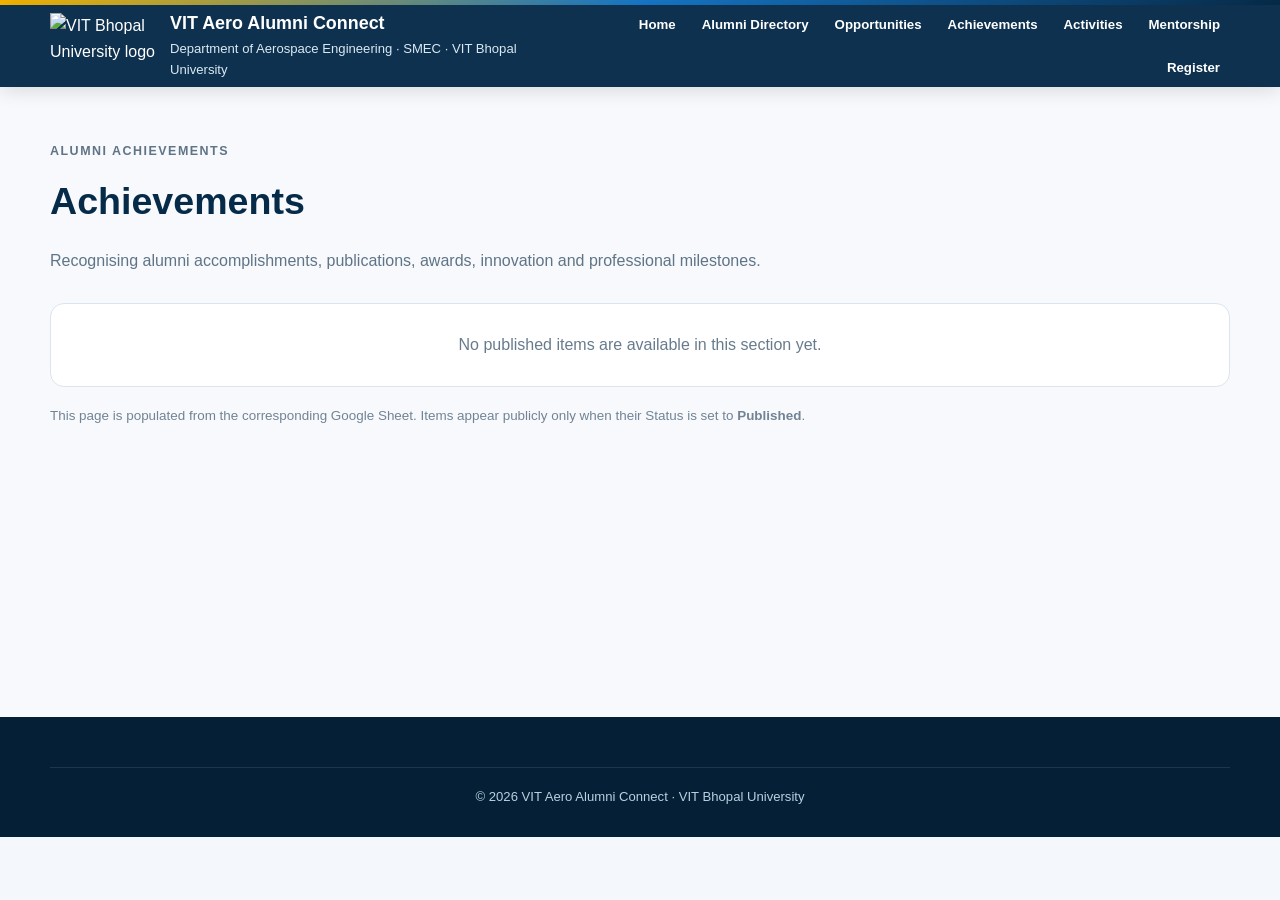
==== achievements.html @ b46f5c66 "Add files via upload" ====
<!DOCTYPE html>
<html lang="en">
<head>
  <meta charset="UTF-8"><meta name="viewport" content="width=device-width, initial-scale=1.0">
  <meta name="description" content="Achievements · VIT Aero Alumni Connect">
  <title>Achievements · VIT Aero Alumni Connect</title>
  <link rel="stylesheet" href="style.css">
</head>
<body data-content-page="achievements">
<div class="topline"></div>
<header class="site-header"><div class="container header-inner">
  <a class="brand" href="index.html"><img class="brand-logo" src="https://vitbhopal.ac.in/wp-content/uploads/2020/01/logochhota.png" alt="VIT Bhopal University logo"><div><h1 class="brand-title">VIT Aero Alumni Connect</h1><p class="brand-subtitle">Department of Aerospace Engineering · SMEC · VIT Bhopal University</p></div></a>
  <button class="menu-toggle" type="button" data-menu-toggle aria-expanded="false">Menu</button>
  <nav class="main-nav" data-mobile-nav><a href="index.html">Home</a><a href="directory.html">Alumni Directory</a><a href="opportunities.html">Opportunities</a><a href="achievements.html">Achievements</a><a href="activities.html">Activities</a><a href="mentorship.html">Mentorship</a><a href="register.html">Register</a></nav>
</div></header>
<main class="content-page"><div class="container">
  <div class="page-intro"><p class="section-kicker">ALUMNI ACHIEVEMENTS</p><h1>Achievements</h1><p>Recognising alumni accomplishments, publications, awards, innovation and professional milestones.</p></div>
  <div id="contentLoading" class="loading-state">Loading published content...</div>
  <div id="contentGrid" class="content-grid"></div>
  <div id="contentEmpty" class="empty-state" hidden>No published items are available in this section yet.</div>
  <p class="section-note">This page is populated from the corresponding Google Sheet. Items appear publicly only when their Status is set to <strong>Published</strong>.</p>
</div></main>
<footer class="site-footer"><div class="container footer-bottom">© <span data-current-year></span> VIT Aero Alumni Connect · VIT Bhopal University</div></footer>
<script src="app.js"></script>
</body></html>
---- style.css ----
:root{
  --navy:#062b49;
  --navy2:#0a3c62;
  --blue:#0b5fa5;
  --blue2:#1677c8;
  --gold:#f5b400;
  --light:#f4f8fc;
  --white:#ffffff;
  --text:#172b3a;
  --muted:#66788a;
  --border:#dbe5ee;
  --success:#13795b;
  --danger:#b42318;
  --shadow:0 14px 35px rgba(6,43,73,.10);
}

*{box-sizing:border-box}

html{scroll-behavior:smooth}

body{
  margin:0;
  font-family:Inter,Arial,Helvetica,sans-serif;
  background:var(--light);
  color:var(--text);
  line-height:1.6;
}

a{color:inherit}

img{max-width:100%}

.container{
  width:min(1180px,calc(100% - 36px));
  margin:0 auto;
}

.topline{
  height:5px;
  background:linear-gradient(90deg,var(--gold),var(--blue2),var(--navy));
}

.site-header{
  position:sticky;
  top:0;
  z-index:20;
  background:rgba(6,43,73,.97);
  color:#fff;
  box-shadow:0 4px 18px rgba(0,0,0,.12);
}

.header-inner{
  min-height:82px;
  display:flex;
  align-items:center;
  justify-content:space-between;
  gap:24px;
}

.brand{
  display:flex;
  align-items:center;
  gap:15px;
  color:#fff;
  text-decoration:none;
  min-width:0;
}

.brand-logo{
  width:105px;
  height:65px;
  object-fit:contain;
  flex:0 0 auto;
}

.brand-title{
  margin:0;
  font-size:1.12rem;
  line-height:1.25;
}

.brand-subtitle{
  margin:3px 0 0;
  color:#dbe9f4;
  font-size:.82rem;
}

.main-nav{
  display:flex;
  align-items:center;
  justify-content:flex-end;
  gap:6px;
  flex-wrap:wrap;
}

.main-nav a{
  color:#fff;
  text-decoration:none;
  font-size:.83rem;
  font-weight:700;
  padding:8px 10px;
  border-radius:7px;
}

.main-nav a:hover,
.main-nav a.active{
  background:rgba(255,255,255,.13);
}

.menu-toggle{
  display:none;
  background:transparent;
  border:1px solid rgba(255,255,255,.35);
  color:#fff;
  border-radius:8px;
  padding:8px 11px;
  cursor:pointer;
}

.hero{
  background:
    radial-gradient(circle at 85% 20%,rgba(22,119,200,.20),transparent 28%),
    linear-gradient(135deg,#062b49 0%,#0a4168 55%,#0b5fa5 100%);
  color:#fff;
  padding:78px 0 82px;
}

.hero-inner{
  display:grid;
  grid-template-columns:1.35fr .65fr;
  gap:50px;
  align-items:center;
}

.hero-kicker{
  color:#ffd96a;
  font-size:.82rem;
  font-weight:800;
  letter-spacing:1.7px;
  margin:0 0 10px;
}

.hero h1{
  font-size:clamp(2.2rem,5vw,4rem);
  line-height:1.06;
  margin:0 0 16px;
  max-width:850px;
}

.hero-lead{
  max-width:760px;
  color:#e1edf6;
  font-size:1.05rem;
  margin:0 0 26px;
}

.hero-actions{
  display:flex;
  gap:11px;
  flex-wrap:wrap;
}

.button{
  display:inline-flex;
  align-items:center;
  justify-content:center;
  min-height:44px;
  padding:10px 17px;
  border-radius:9px;
  text-decoration:none;
  font-weight:800;
  border:1px solid transparent;
}

.button-primary{
  background:#fff;
  color:var(--navy);
}

.button-primary:hover{background:#edf5fb}

.button-outline{
  color:#fff;
  border-color:rgba(255,255,255,.45);
  background:rgba(255,255,255,.06);
}

.button-outline:hover{background:rgba(255,255,255,.13)}

.hero-panel{
  background:rgba(255,255,255,.08);
  border:1px solid rgba(255,255,255,.18);
  border-radius:18px;
  padding:26px;
}

.hero-panel h2{
  font-size:1.1rem;
  margin:0 0 15px;
}

.hero-panel p{
  color:#dceaf4;
  font-size:.9rem;
  margin:0;
}

.section{
  padding:70px 0;
}

.section-alt{
  background:#fff;
}

.section-heading{
  max-width:800px;
  margin:0 auto 34px;
  text-align:center;
}

.section-kicker{
  color:var(--blue2);
  font-size:.78rem;
  font-weight:800;
  letter-spacing:1.5px;
  margin:0 0 8px;
}

.section-heading h2{
  color:var(--navy);
  font-size:2rem;
  line-height:1.2;
  margin:0 0 10px;
}

.section-heading p{
  color:var(--muted);
  margin:0;
}

.feature-grid{
  display:grid;
  grid-template-columns:repeat(4,minmax(0,1fr));
  gap:17px;
}

.feature-card{
  background:#fff;
  border:1px solid var(--border);
  border-radius:15px;
  padding:23px;
  box-shadow:0 7px 22px rgba(6,43,73,.06);
  transition:transform .18s ease,box-shadow .18s ease;
}

.section-alt .feature-card{background:var(--light)}

.feature-card:hover{
  transform:translateY(-3px);
  box-shadow:var(--shadow);
}

.feature-icon{
  width:44px;
  height:44px;
  display:flex;
  align-items:center;
  justify-content:center;
  background:#eaf4ff;
  color:var(--blue);
  border-radius:11px;
  font-weight:900;
  margin-bottom:15px;
}

.feature-card h3{
  color:var(--navy);
  margin:0 0 7px;
  font-size:1.08rem;
}

.feature-card p{
  color:var(--muted);
  font-size:.88rem;
  margin:0 0 15px;
}

.card-link{
  color:var(--blue);
  text-decoration:none;
  font-size:.84rem;
  font-weight:800;
}

.professional{
  display:grid;
  grid-template-columns:.85fr 1.15fr;
  gap:28px;
  align-items:stretch;
}

.professional-panel{
  background:var(--navy);
  color:#fff;
  border-radius:18px;
  padding:32px;
}

.professional-panel h2{
  margin:0 0 13px;
  font-size:1.8rem;
}

.professional-panel p{
  color:#dce9f3;
  margin:0;
}

.professional-list{
  background:#fff;
  border:1px solid var(--border);
  border-radius:18px;
  padding:28px;
}

.professional-list h3{
  color:var(--navy);
  margin:0 0 17px;
}

.check-list{
  list-style:none;
  padding:0;
  margin:0;
  display:grid;
  grid-template-columns:1fr 1fr;
  gap:10px 18px;
}

.check-list li{
  position:relative;
  padding-left:24px;
  color:#43596a;
  font-size:.9rem;
}

.check-list li::before{
  content:"✓";
  position:absolute;
  left:0;
  top:0;
  color:var(--blue);
  font-weight:900;
}

.stats{
  display:grid;
  grid-template-columns:repeat(3,1fr);
  gap:16px;
  margin-top:25px;
}

.stat{
  background:rgba(255,255,255,.07);
  border:1px solid rgba(255,255,255,.14);
  border-radius:12px;
  padding:15px;
}

.stat strong{
  display:block;
  font-size:1.05rem;
}

.stat span{
  color:#cfe0ec;
  font-size:.78rem;
}

.cta{
  background:linear-gradient(135deg,#0b5fa5,#062b49);
  color:#fff;
  border-radius:20px;
  padding:38px;
  display:flex;
  align-items:center;
  justify-content:space-between;
  gap:25px;
}

.cta h2{
  margin:0 0 7px;
  font-size:1.75rem;
}

.cta p{
  color:#d9e7f1;
  margin:0;
}

.site-footer{
  background:#041f36;
  color:#bcd0df;
  padding:30px 0;
  font-size:.82rem;
}

.footer-grid{
  display:grid;
  grid-template-columns:1.4fr 1fr 1fr;
  gap:25px;
}

.site-footer h3{
  color:#fff;
  margin:0 0 9px;
  font-size:.95rem;
}

.site-footer p{margin:4px 0}

.site-footer a{
  color:#dbeaf5;
  text-decoration:none;
}

.footer-bottom{
  border-top:1px solid rgba(255,255,255,.1);
  margin-top:20px;
  padding-top:18px;
  text-align:center;
}

.form-page{
  padding:50px 0 70px;
}

.form-shell{
  max-width:980px;
  margin:0 auto;
}

.form-intro{
  text-align:center;
  margin-bottom:28px;
}

.form-intro h1{
  color:var(--navy);
  margin:0 0 10px;
}

.form-intro p{
  color:var(--muted);
}

.form-card{
  background:#fff;
  border:1px solid var(--border);
  border-radius:18px;
  box-shadow:var(--shadow);
  padding:30px;
}

.form-section{
  margin-bottom:28px;
}

.form-section h2{
  color:var(--navy);
  font-size:1.15rem;
  border-bottom:1px solid var(--border);
  padding-bottom:9px;
  margin:0 0 18px;
}

.form-grid{
  display:grid;
  grid-template-columns:repeat(2,minmax(0,1fr));
  gap:16px;
}

.field label{
  display:block;
  color:var(--navy);
  font-weight:800;
  font-size:.83rem;
  margin-bottom:6px;
}

.field input,
.field select,
.field textarea{
  width:100%;
  border:1px solid #cbd7e2;
  border-radius:9px;
  padding:11px 12px;
  font:inherit;
  background:#fff;
  color:var(--text);
  outline:none;
}

.field textarea{
  min-height:100px;
  resize:vertical;
}

.field input:focus,
.field select:focus,
.field textarea:focus{
  border-color:var(--blue2);
  box-shadow:0 0 0 3px rgba(22,119,200,.12);
}

.full{grid-column:1/-1}

.option-grid{
  display:grid;
  grid-template-columns:repeat(3,1fr);
  gap:9px;
}

.option{
  display:flex;
  align-items:center;
  gap:8px;
  border:1px solid var(--border);
  border-radius:9px;
  padding:9px 10px;
  color:#43596a;
  font-size:.84rem;
}

.option input{width:auto}

.alert{
  padding:13px 15px;
  border-radius:9px;
  margin-bottom:18px;
  font-size:.88rem;
}

.alert-success{
  background:#eaf8f1;
  color:#12623f;
  border:1px solid #b8e3cc;
}

.alert-error{
  background:#fff0ef;
  color:#a12219;
  border:1px solid #f2c4c0;
}

.form-actions{
  display:flex;
  justify-content:flex-end;
  gap:10px;
}

.button-solid{
  background:var(--blue);
  color:#fff;
  border:0;
  cursor:pointer;
}

.button-solid:disabled{
  opacity:.65;
  cursor:wait;
}

.honeypot{
  position:absolute!important;
  left:-10000px!important;
  width:1px!important;
  height:1px!important;
  overflow:hidden!important;
}

@media(max-width:1050px){
  .feature-grid{grid-template-columns:repeat(2,1fr)}
  .hero-inner,.professional{grid-template-columns:1fr}
  .hero-panel{max-width:650px}
}

@media(max-width:800px){
  .main-nav{display:none}
  .menu-toggle{display:block}
  .header-inner{position:relative}
  .main-nav.is-open{
    display:flex;
    position:absolute;
    left:18px;
    right:18px;
    top:76px;
    background:var(--navy);
    padding:12px;
    border-radius:0 0 12px 12px;
    box-shadow:0 12px 20px rgba(0,0,0,.18);
  }
  .main-nav.is-open a{width:100%}
  .check-list,.footer-grid{grid-template-columns:1fr}
}

@media(max-width:650px){
  .container{width:min(100% - 24px,1180px)}
  .hero{padding:55px 0 60px}
  .hero h1{font-size:2.25rem}
  .feature-grid,.form-grid,.option-grid,.stats{grid-template-columns:1fr}
  .section{padding:52px 0}
  .form-card{padding:20px}
  .cta{padding:26px;display:block}
  .cta .button{margin-top:17px}
  .brand-logo{width:88px;height:56px}
}

/* =========================================================
   Dynamic directory + content pages
   ========================================================= */
.content-page{padding:54px 0 76px;min-height:70vh;background:#f7f9fc}
.page-intro{max-width:820px;margin-bottom:28px}
.page-intro h1{margin:5px 0 12px;color:var(--navy);font-size:2.35rem}
.page-intro p{color:#607487;line-height:1.75}
.page-tools{display:flex;gap:12px;flex-wrap:wrap;margin:22px 0 28px}
.page-tools input,.page-tools select{min-height:44px;border:1px solid var(--border);border-radius:8px;padding:0 13px;background:#fff;color:var(--text);font:inherit}
.page-tools input{min-width:280px;flex:1}
.page-tools select{min-width:170px}
.loading-state,.empty-state{background:#fff;border:1px solid var(--border);border-radius:14px;padding:28px;text-align:center;color:#687b8d}
.profile-grid,.content-grid{display:grid;grid-template-columns:repeat(3,1fr);gap:18px}
.profile-card,.content-card{background:#fff;border:1px solid var(--border);border-radius:14px;padding:21px;box-shadow:0 8px 22px rgba(7,43,73,.05)}
.profile-card h3,.content-card h3{margin:0 0 8px;color:var(--navy);font-size:1.12rem;line-height:1.35}
.profile-meta,.card-kicker{font-size:.78rem;text-transform:uppercase;letter-spacing:.08em;color:var(--blue);font-weight:700;margin:0 0 11px}
.profile-card p{line-height:1.55}
.profile-card .muted{color:#738596;font-size:.86rem}
.content-line{margin:5px 0;color:#53687a;font-weight:600}
.content-description{color:#65798b;line-height:1.7;margin:14px 0}
.label-value{font-size:.88rem;color:#5e7182;margin:9px 0}
.tag-list{display:flex;flex-wrap:wrap;gap:7px;margin:14px 0}
.tag{font-size:.74rem;background:#edf4f9;color:#31556f;border-radius:999px;padding:5px 9px}
.badge{display:inline-block;font-size:.74rem;background:#eaf8f1;color:#12623f;border-radius:999px;padding:5px 9px;font-weight:700}
.card-actions{display:flex;align-items:center;gap:12px;flex-wrap:wrap;margin-top:16px}
.text-link{color:var(--blue);font-weight:700;text-decoration:none}
.text-link:hover{text-decoration:underline}
.button-small{display:inline-flex!important;min-height:38px;padding:9px 14px!important;font-size:.82rem!important}
.section-note{margin-top:18px;color:#718394;font-size:.84rem}

@media(max-width:950px){.profile-grid,.content-grid{grid-template-columns:repeat(2,1fr)}}
@media(max-width:650px){.profile-grid,.content-grid{grid-template-columns:1fr}.page-intro h1{font-size:1.9rem}.page-tools input,.page-tools select{min-width:100%;width:100%}}
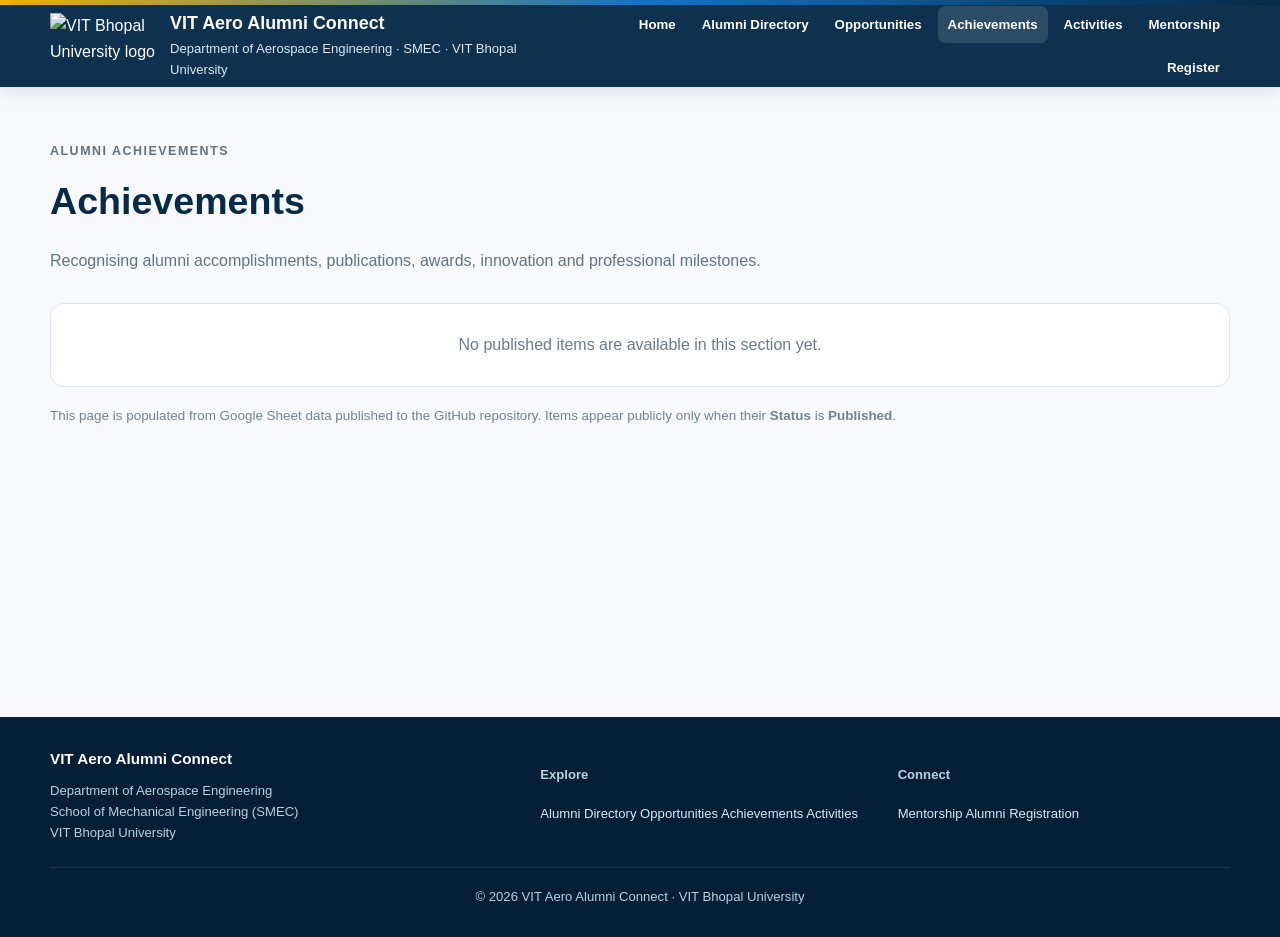
==== commit 66909aaa: "Add files via upload" ====
--- a/achievements.html
+++ b/achievements.html
@@ -1,25 +1,66 @@
 <!DOCTYPE html>
 <html lang="en">
 <head>
-  <meta charset="UTF-8"><meta name="viewport" content="width=device-width, initial-scale=1.0">
-  <meta name="description" content="Achievements · VIT Aero Alumni Connect">
+  <meta charset="UTF-8">
+  <meta name="viewport" content="width=device-width, initial-scale=1.0">
+  <meta name="description" content="Achievements - VIT Aero Alumni Connect">
   <title>Achievements · VIT Aero Alumni Connect</title>
   <link rel="stylesheet" href="style.css">
 </head>
 <body data-content-page="achievements">
 <div class="topline"></div>
-<header class="site-header"><div class="container header-inner">
-  <a class="brand" href="index.html"><img class="brand-logo" src="https://vitbhopal.ac.in/wp-content/uploads/2020/01/logochhota.png" alt="VIT Bhopal University logo"><div><h1 class="brand-title">VIT Aero Alumni Connect</h1><p class="brand-subtitle">Department of Aerospace Engineering · SMEC · VIT Bhopal University</p></div></a>
-  <button class="menu-toggle" type="button" data-menu-toggle aria-expanded="false">Menu</button>
-  <nav class="main-nav" data-mobile-nav><a href="index.html">Home</a><a href="directory.html">Alumni Directory</a><a href="opportunities.html">Opportunities</a><a href="achievements.html">Achievements</a><a href="activities.html">Activities</a><a href="mentorship.html">Mentorship</a><a href="register.html">Register</a></nav>
-</div></header>
-<main class="content-page"><div class="container">
-  <div class="page-intro"><p class="section-kicker">ALUMNI ACHIEVEMENTS</p><h1>Achievements</h1><p>Recognising alumni accomplishments, publications, awards, innovation and professional milestones.</p></div>
-  <div id="contentLoading" class="loading-state">Loading published content...</div>
-  <div id="contentGrid" class="content-grid"></div>
-  <div id="contentEmpty" class="empty-state" hidden>No published items are available in this section yet.</div>
-  <p class="section-note">This page is populated from the corresponding Google Sheet. Items appear publicly only when their Status is set to <strong>Published</strong>.</p>
-</div></main>
-<footer class="site-footer"><div class="container footer-bottom">© <span data-current-year></span> VIT Aero Alumni Connect · VIT Bhopal University</div></footer>
+
+<header class="site-header">
+  <div class="container header-inner">
+    <a class="brand" href="index.html">
+      <img class="brand-logo" src="https://vitbhopal.ac.in/wp-content/uploads/2020/01/logochhota.png" alt="VIT Bhopal University logo">
+      <div>
+        <h1 class="brand-title">VIT Aero Alumni Connect</h1>
+        <p class="brand-subtitle">Department of Aerospace Engineering · SMEC · VIT Bhopal University</p>
+      </div>
+    </a>
+    <button class="menu-toggle" type="button" data-menu-toggle aria-expanded="false">Menu</button>
+    <nav class="main-nav" data-mobile-nav><a href="index.html" class="">Home</a><a href="directory.html" class="">Alumni Directory</a><a href="opportunities.html" class="">Opportunities</a><a href="achievements.html" class="active">Achievements</a><a href="activities.html" class="">Activities</a><a href="mentorship.html" class="">Mentorship</a><a href="register.html" class="">Register</a></nav>
+  </div>
+</header>
+
+<main class="content-page">
+  <div class="container">
+    <div class="page-intro">
+      <p class="section-kicker">ALUMNI ACHIEVEMENTS</p>
+      <h1>Achievements</h1>
+      <p>Recognising alumni accomplishments, publications, awards, innovation and professional milestones.</p>
+    </div>
+    <div id="contentLoading" class="loading-state">Loading published content...</div>
+    <div id="contentError" class="alert alert-error" hidden></div>
+    <div id="contentGrid" class="content-grid"></div>
+    <div id="contentEmpty" class="empty-state" hidden>No published items are available in this section yet.</div>
+    <p class="section-note">This page is populated from Google Sheet data published to the GitHub repository. Items appear publicly only when their <strong>Status</strong> is <strong>Published</strong>.</p>
+  </div>
+</main>
+
+
+<footer class="site-footer">
+  <div class="container footer-grid">
+    <div>
+      <h3>VIT Aero Alumni Connect</h3>
+      <p>Department of Aerospace Engineering<br>School of Mechanical Engineering (SMEC)<br>VIT Bhopal University</p>
+    </div>
+    <div>
+      <h4>Explore</h4>
+      <a href="directory.html">Alumni Directory</a>
+      <a href="opportunities.html">Opportunities</a>
+      <a href="achievements.html">Achievements</a>
+      <a href="activities.html">Activities</a>
+    </div>
+    <div>
+      <h4>Connect</h4>
+      <a href="mentorship.html">Mentorship</a>
+      <a href="register.html">Alumni Registration</a>
+    </div>
+  </div>
+  <div class="container footer-bottom">© <span data-current-year></span> VIT Aero Alumni Connect · VIT Bhopal University</div>
+</footer>
 <script src="app.js"></script>
-</body></html>
+</body>
+</html>
